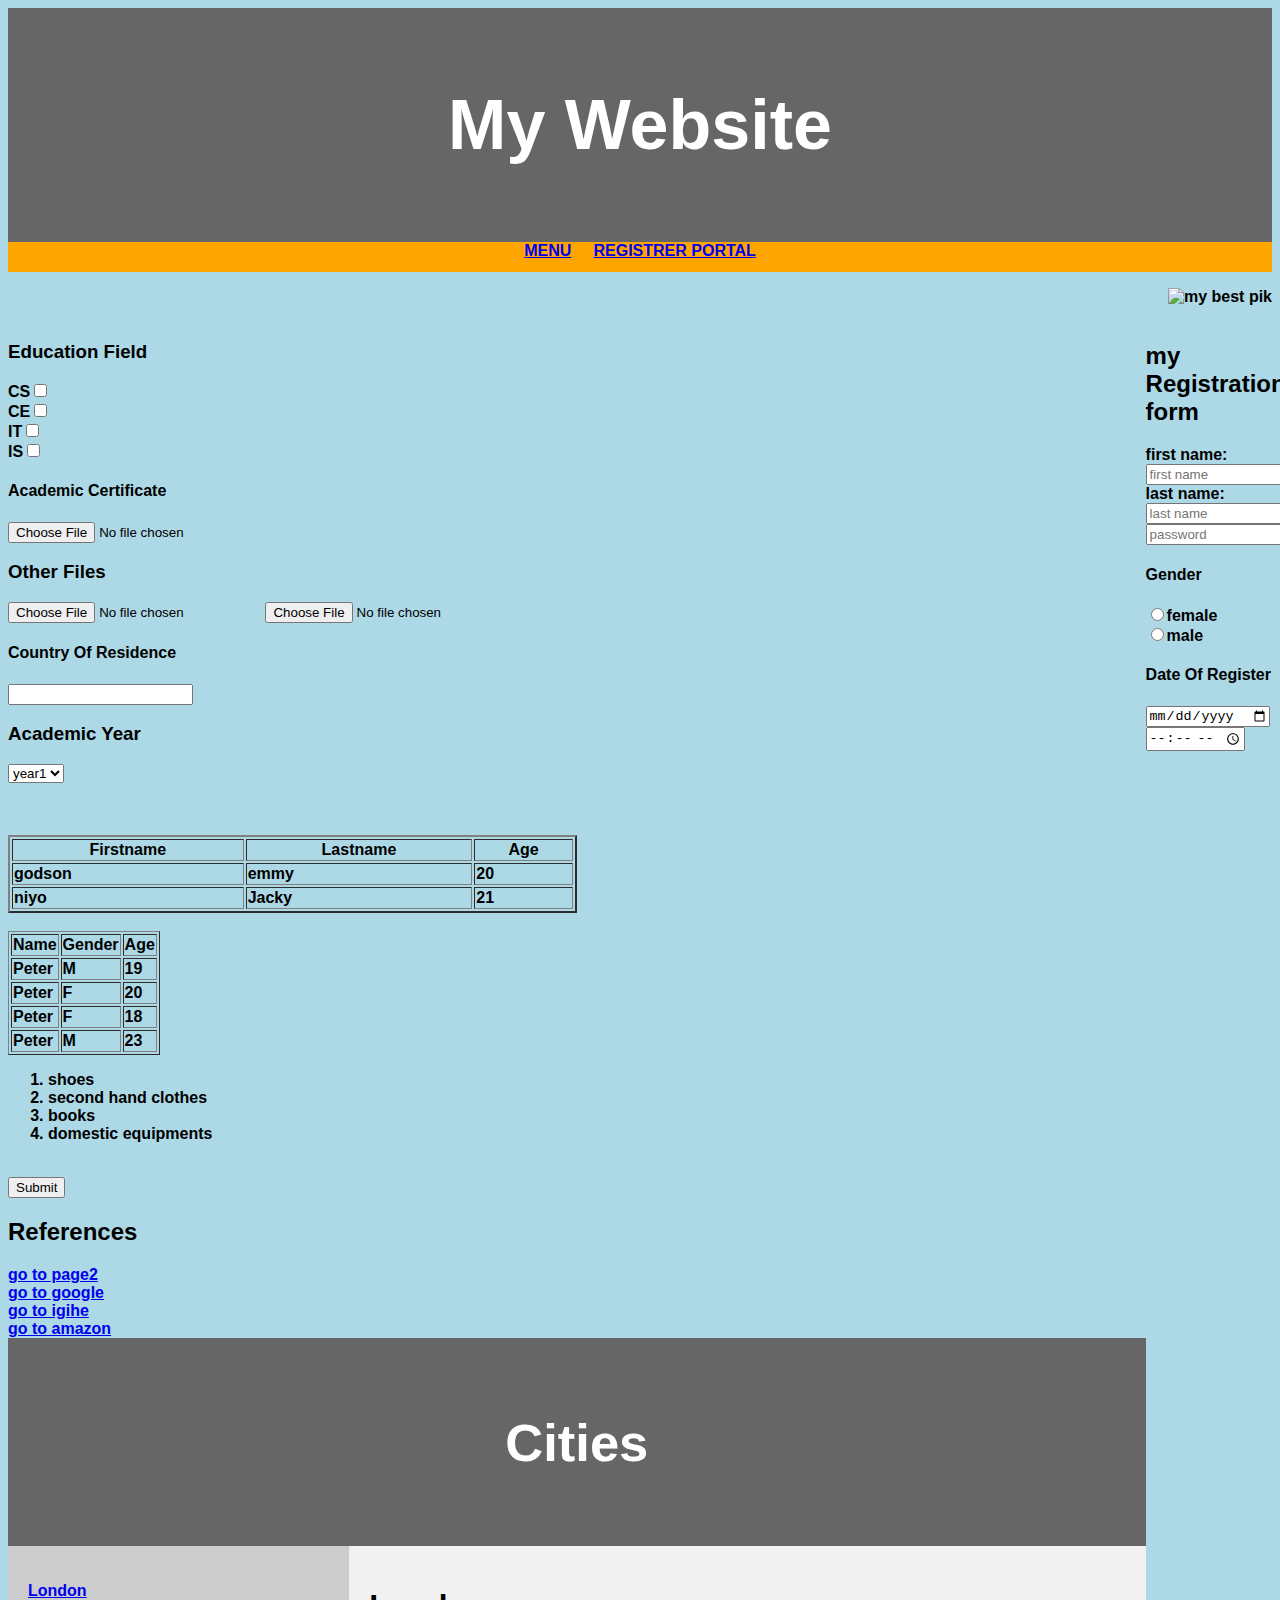
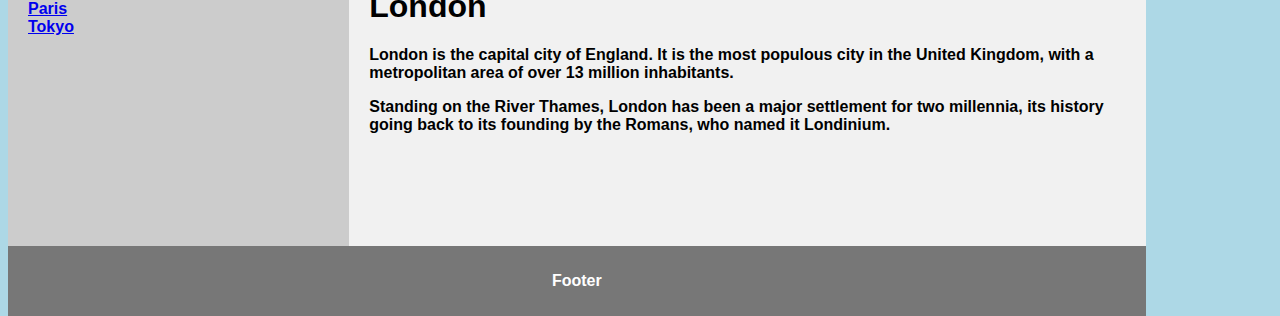
==== index.html @ c4db9b22 "chang registration" ====
<!DOCTYPE html>
<html lang="en">
<head>
   <title> GODSON WEBSITE</TITLE>
   <meta charset="utf-8">   
 <header><h1>My Website</h1></header>
 <style>
    .diva{
			background-color:ORANGE;
			height:30px;
			color: white;
			text-align:center;
		}
    .firstdiv{
	          background-image: url('emmy.gif'); 
			 background-repeat:no-repeat;
			  background-position:center;
			  background-size:cover;
			  height:100%; 
			  width:100%
			  }
			  
				 
    .dive{background-color:grey;
                	height:100%;
					width:100%
	      }
	.divea{
	       background: url(heart.jpg);
		   background-repeat:no-repeat
		   height:100%;
		   width:10%;
		   float:right
	       }	
    .diveb{
	       background-image: url(highway.jpg) height:1000px;
		   background-repeat:no-repeat;
                	height:100%;
					width:90%;
					float:left;
	       }
    #id1{
	     background-image: url(beach-ground.jfif);
		 background-repeat:no-repeat
		 height:100%;
		 width:50%;
	     }
		 * {
             box-sizing: border-box;
            }

         body {
               font-family: Arial, Helvetica, sans-serif;
			   } 

/* Style the header */
header {
  background-color: #666;
  padding: 30px;
  text-align: center;
  font-size: 35px;
  color: white;
}

/* Create two columns/boxes that floats next to each other */
nav {
  float: left;
  width: 30%;
  height: 300px; /* only for demonstration, should be removed */
  background: #ccc;
  padding: 20px;
}

/* Style the list inside the menu */
nav ul {
  list-style-type: none;
  padding: 0;
}

article {
  float: left;
  padding: 20px;
  width: 70%;
  background-color: #f1f1f1;
  height: 300px; /* only for demonstration, should be removed */
}

/* Clear floats after the columns */
section::after {
  content: "";
  display: table;
  clear: both;
}

/* Style the footer */
footer {
  background-color: #777;
  padding: 10px;
  text-align: center;
  color: white;
}

/* Responsive layout - makes the two columns/boxes stack on top of each other instead of next to each other, on small screens */
@media (max-width: 600px) {
  nav, article {
    width: 100%;
    height: auto;
  }
}
</style>		 

</head>
<body>
<div class="diva"><b><a href="page2.html">MENU</a><b>&nbsp;&nbsp;&nbsp;&nbsp;
 <b><a href="registrer portal">REGISTRER PORTAL</a><b>
 </div>
<div class="firstdiv">
   <title>HTML Backgorund Color</title>
   <body style="background-color:lightblue;">
   <p align="right"><img src="my emmyson.PNG" alt="my best pik" width="10%" height="10%"></p></div>
  
<div class="dive">
   <div class="divea">
<p>
<b><h2>my Registration form</h2><b>
<form action="/action_page.php">
<label for="fname">first name:</label><br>
<input type="text" name="fname" placeholder="first name"><br>
<label for="lname">last name:</label><br>
<input type="text" name="lname" placeholder="last name"><br>
<input type="password" placeholder="password" name="name3"><br>
<h4>Gender</h4>
<input type="radio" name="gender">female<br>
<input type="radio" name="gender">male<br>
<form>
<h4>Date Of Register</h4>
<input type="date" placeholder="username" name="name1">
<input type="time" placeholder="username" name="name2">

</div>
   <div class="diveb">
   <div id="id1"></div>
<h3>Education Field</h3>
CS<input type="checkbox" name="name4"><br>
CE<input type="checkbox" name="name5"><br>
IT<input type="checkbox" name="name6"><br>
IS<input type="checkbox" name="name7"><br>
<h4>Academic Certificate</h4>
<input type="file"><br>
<h3>Other Files</h3>
<input type="file" name="name">
<input type="file" name="name1"><br>
</form>
</p>
<h4>Country Of Residence</h4>
<input list="countries" name="countries" name="name8">
<datalist id="countries">
  <option value="RWANDA">
  <option value="TANZANIA">
  <option value="BURUNDI">
  <option value="KENYA">
  <option value="UGANDA">
   <option value="SOUTH SUDAN">
</datalist><br>
<p>
<h3>Academic Year</h3>
<select name="years">
<option value="year">year1</option><br>
<option value="year">year2</option><br>
<option value="year">year3</option><br>
<option value="year">year4</option><br>
<option value="year">year5</option><br>
<option value="year">year6</option><br>
</select><br></p><br>

<table border="2px"style="width:50%"><br>
  <tr>
    <th>Firstname</th>
    <th>Lastname</th>
    <th>Age</th>
  </tr>
  <tr>
    <td>godson</td>
    <td>emmy</td>
    <td>20</td>
  </tr>
  <tr>
    <td>niyo</td>
    <td>Jacky</td>
    <td>21</td>
  </tr>
</table><br>
</form>
<style>
</style>
<table border="1px">
   <tr><td>Name</td> <td>Gender</td> <td>Age</td></tr>
   <tr><td>Peter</td> <td>M</td> <td>19</td></tr>
   <tr><td>Peter</td> <td>F</td> <td>20</td></tr>
   <tr><td>Peter</td> <td>F</td> <td>18</td></tr>
   <tr><td>Peter</td> <td>M</td> <td>23</td></tr>
 </table>
 <p>
 <table>
 <ol>
<li>shoes</li>
<li>second hand clothes</li>
<li>books</li>
<li>domestic equipments</li>
</ol><br>
<input type="submit" placeholder="submit"><br>
<p>
<h2>References</h2>
<a href="page2.html"> go to page2</a><br>
<a href="https://www.google.com/"> go to google</a><br>
<a href="http://www.igihe.com/"> go to igihe</a><br>
<a href="https://www.amazon.com/"> go to amazon</a><br></div>
</div>
<header>
  <h2>Cities</h2>
</header>

<section>
  <nav>
    <ul>
      <li><a href="#">London</a></li>
      <li><a href="#">Paris</a></li>
      <li><a href="#">Tokyo</a></li>
    </ul>
  </nav>
  
  <article>
    <h1>London</h1>
    <p>London is the capital city of England. It is the most populous city in the  United Kingdom, with a metropolitan area of over 13 million inhabitants.</p>
    <p>Standing on the River Thames, London has been a major settlement for two millennia, its history going back to its founding by the Romans, who named it Londinium.</p>
  </article>
</section>
	
<footer>
  <p>Footer</p>
</footer>

 </body>
 </html>
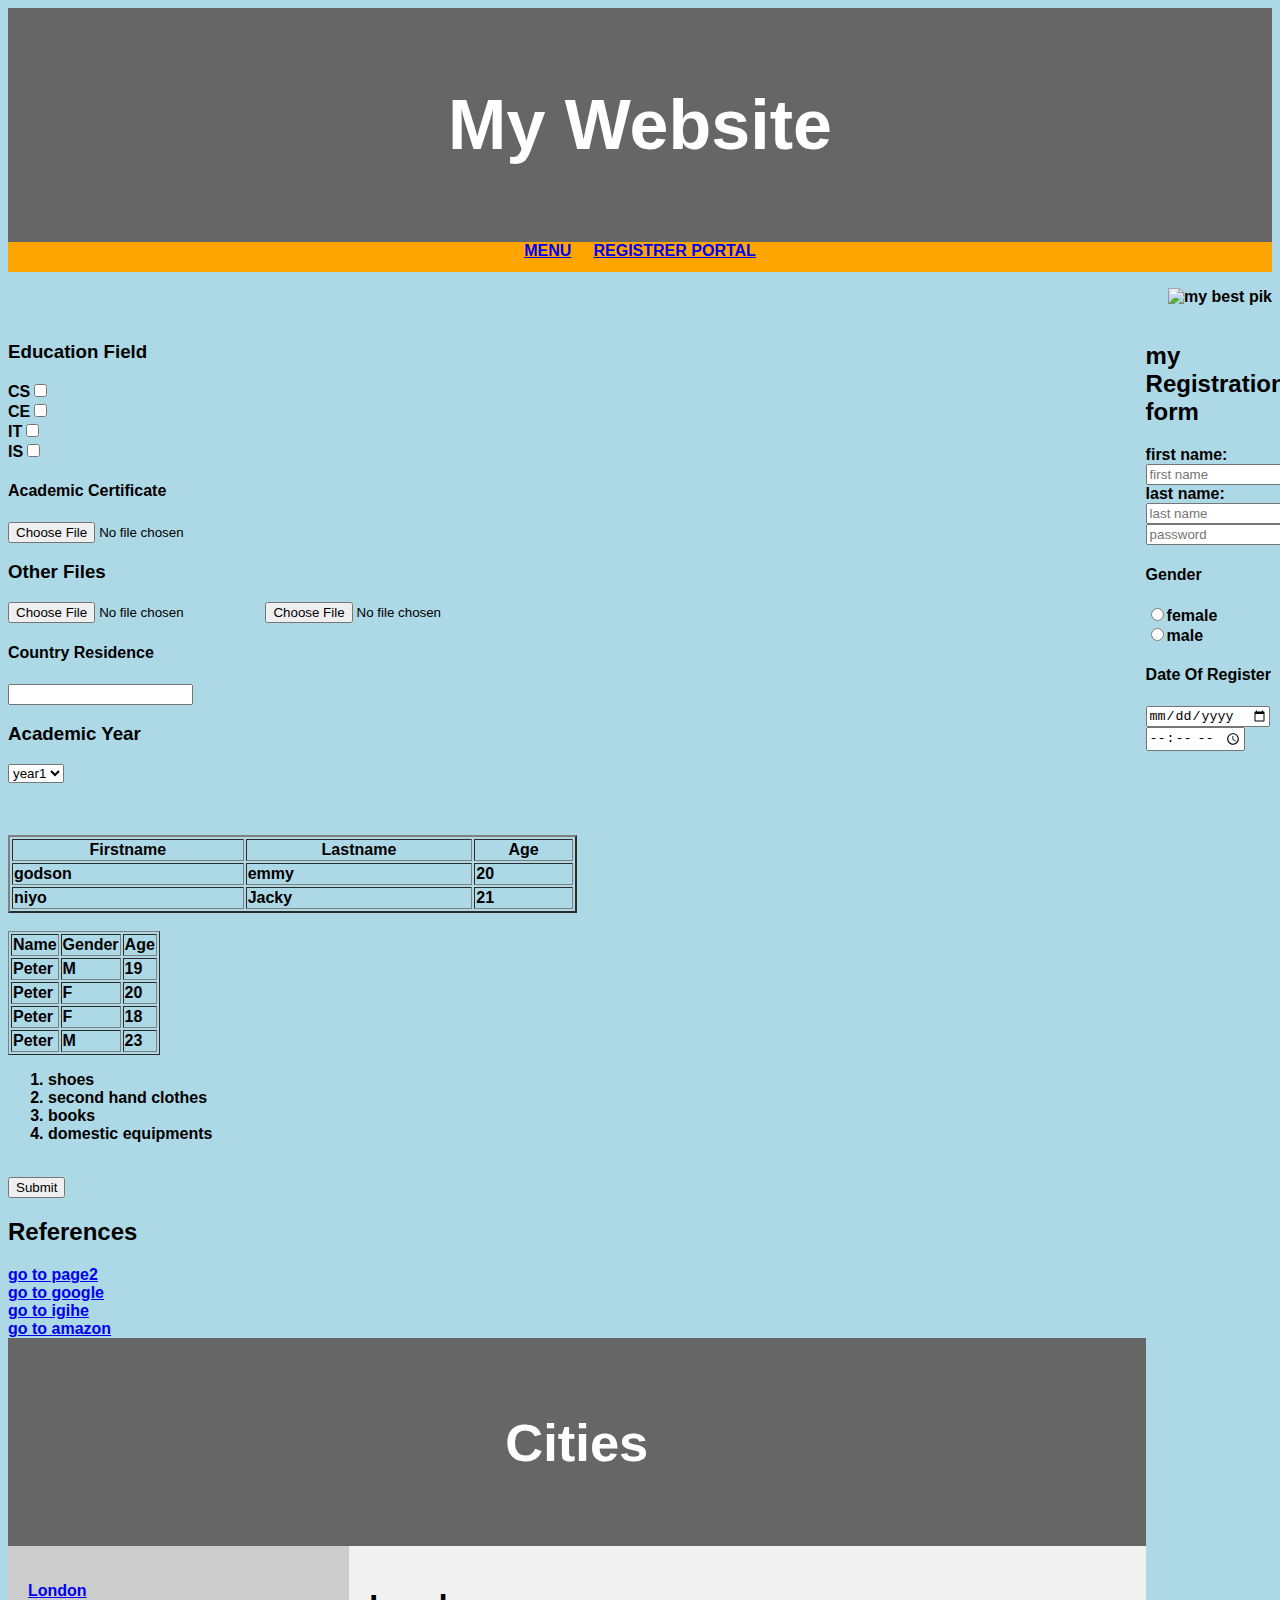
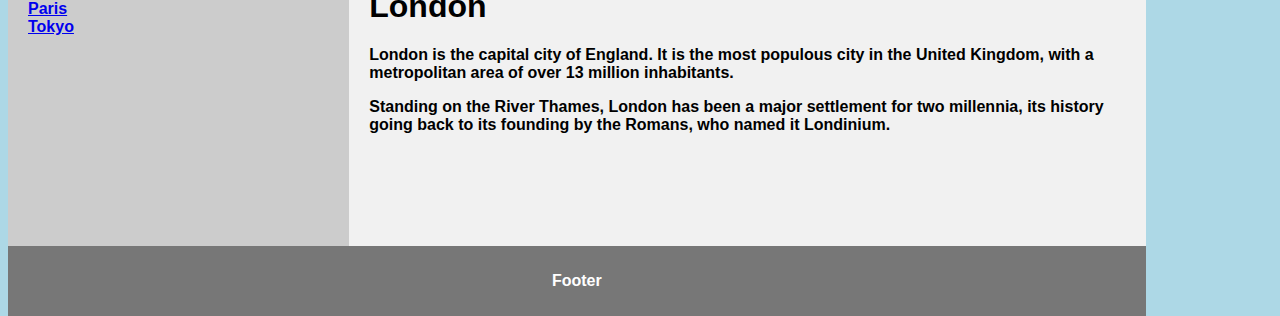
==== commit 8746520c: "change" ====
--- a/index.html
+++ b/index.html
@@ -123,6 +123,7 @@
    <div class="divea">
 <p>
 <b><h2>my Registration form</h2><b>
+
 <form action="/action_page.php">
 <label for="fname">first name:</label><br>
 <input type="text" name="fname" placeholder="first name"><br>
@@ -152,7 +153,7 @@
 <input type="file" name="name1"><br>
 </form>
 </p>
-<h4>Country Of Residence</h4>
+<h4>Country  Residence</h4>
 <input list="countries" name="countries" name="name8">
 <datalist id="countries">
   <option value="RWANDA">
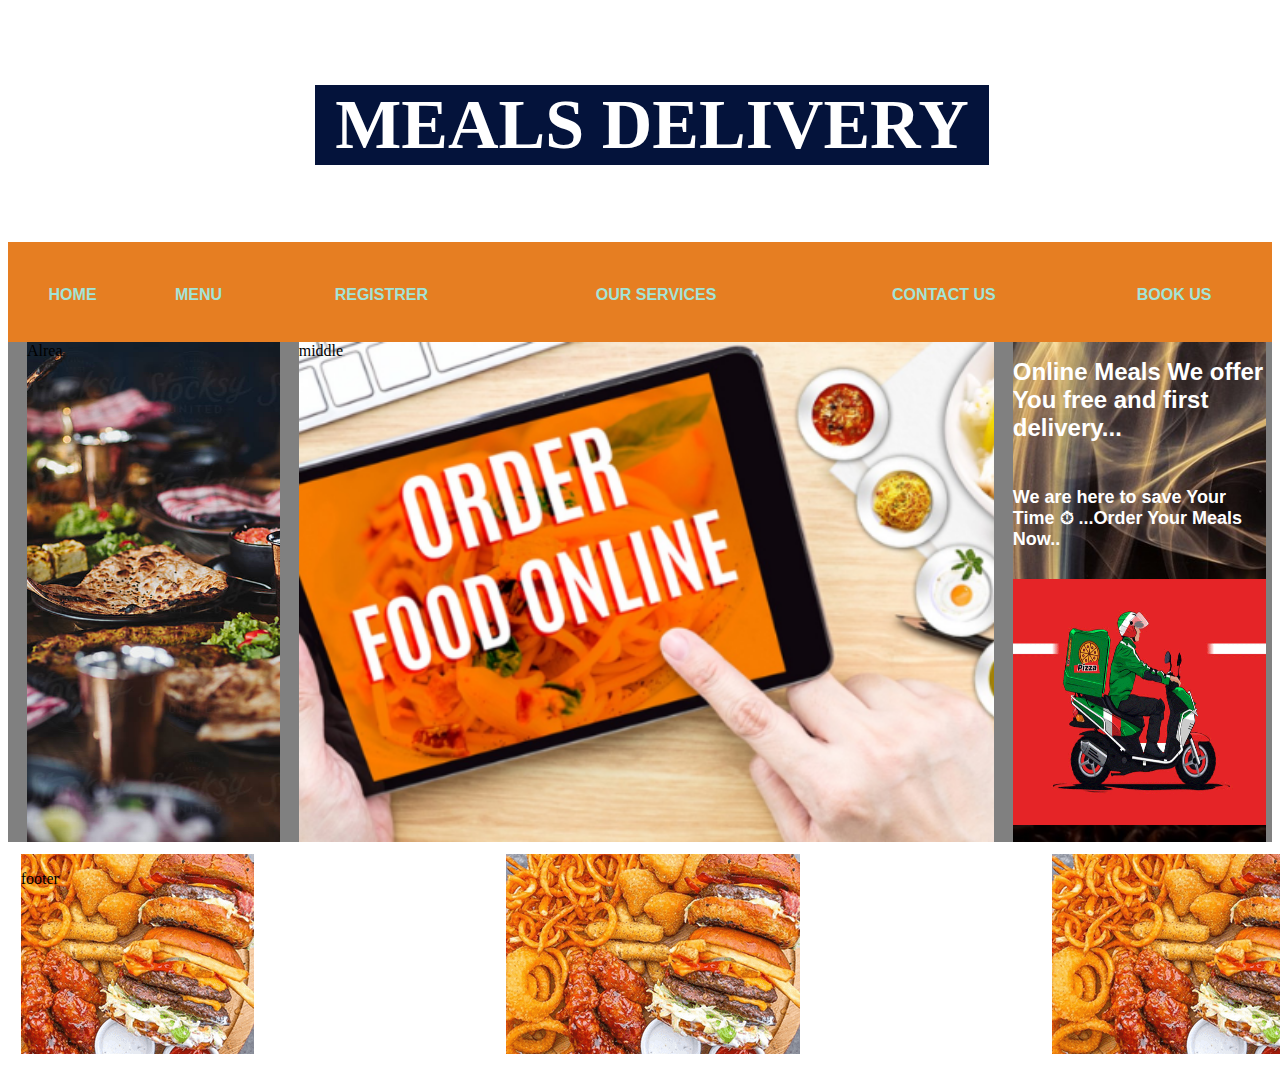
==== commit 80585695: "removed color" ====
--- a/index.html
+++ b/index.html
@@ -1,245 +1,186 @@
-<!DOCTYPE html>
-<html lang="en">
-<head>
-   <title> GODSON WEBSITE</TITLE>
-   <meta charset="utf-8">   
- <header><h1>My Website</h1></header>
- <style>
-    .diva{
-			background-color:ORANGE;
-			height:30px;
-			color: white;
-			text-align:center;
-		}
-    .firstdiv{
-	          background-image: url('emmy.gif'); 
-			 background-repeat:no-repeat;
-			  background-position:center;
-			  background-size:cover;
-			  height:100%; 
-			  width:100%
-			  }
-			  
-				 
-    .dive{background-color:grey;
-                	height:100%;
-					width:100%
-	      }
-	.divea{
-	       background: url(heart.jpg);
-		   background-repeat:no-repeat
-		   height:100%;
-		   width:10%;
-		   float:right
-	       }	
-    .diveb{
-	       background-image: url(highway.jpg) height:1000px;
-		   background-repeat:no-repeat;
-                	height:100%;
-					width:90%;
-					float:left;
-	       }
-    #id1{
-	     background-image: url(beach-ground.jfif);
-		 background-repeat:no-repeat
-		 height:100%;
-		 width:50%;
-	     }
-		 * {
-             box-sizing: border-box;
-            }
-
-         body {
-               font-family: Arial, Helvetica, sans-serif;
-			   } 
-
-/* Style the header */
-header {
-  background-color: #666;
-  padding: 30px;
-  text-align: center;
-  font-size: 35px;
-  color: white;
-}
-
-/* Create two columns/boxes that floats next to each other */
-nav {
-  float: left;
-  width: 30%;
-  height: 300px; /* only for demonstration, should be removed */
-  background: #ccc;
-  padding: 20px;
-}
-
-/* Style the list inside the menu */
-nav ul {
-  list-style-type: none;
-  padding: 0;
-}
-
-article {
-  float: left;
-  padding: 20px;
-  width: 70%;
-  background-color: #f1f1f1;
-  height: 300px; /* only for demonstration, should be removed */
-}
-
-/* Clear floats after the columns */
-section::after {
-  content: "";
-  display: table;
-  clear: both;
-}
-
-/* Style the footer */
-footer {
-  background-color: #777;
-  padding: 10px;
-  text-align: center;
-  color: white;
-}
-
-/* Responsive layout - makes the two columns/boxes stack on top of each other instead of next to each other, on small screens */
-@media (max-width: 600px) {
-  nav, article {
-    width: 100%;
-    height: auto;
-  }
-}
-</style>		 
-
-</head>
-<body>
-<div class="diva"><b><a href="page2.html">MENU</a><b>&nbsp;&nbsp;&nbsp;&nbsp;
- <b><a href="registrer portal">REGISTRER PORTAL</a><b>
- </div>
-<div class="firstdiv">
-   <title>HTML Backgorund Color</title>
-   <body style="background-color:lightblue;">
-   <p align="right"><img src="my emmyson.PNG" alt="my best pik" width="10%" height="10%"></p></div>
-  
-<div class="dive">
-   <div class="divea">
-<p>
-<b><h2>my Registration form</h2><b>
-
-<form action="/action_page.php">
-<label for="fname">first name:</label><br>
-<input type="text" name="fname" placeholder="first name"><br>
-<label for="lname">last name:</label><br>
-<input type="text" name="lname" placeholder="last name"><br>
-<input type="password" placeholder="password" name="name3"><br>
-<h4>Gender</h4>
-<input type="radio" name="gender">female<br>
-<input type="radio" name="gender">male<br>
-<form>
-<h4>Date Of Register</h4>
-<input type="date" placeholder="username" name="name1">
-<input type="time" placeholder="username" name="name2">
-
-</div>
-   <div class="diveb">
-   <div id="id1"></div>
-<h3>Education Field</h3>
-CS<input type="checkbox" name="name4"><br>
-CE<input type="checkbox" name="name5"><br>
-IT<input type="checkbox" name="name6"><br>
-IS<input type="checkbox" name="name7"><br>
-<h4>Academic Certificate</h4>
-<input type="file"><br>
-<h3>Other Files</h3>
-<input type="file" name="name">
-<input type="file" name="name1"><br>
-</form>
-</p>
-<h4>Country  Residence</h4>
-<input list="countries" name="countries" name="name8">
-<datalist id="countries">
-  <option value="RWANDA">
-  <option value="TANZANIA">
-  <option value="BURUNDI">
-  <option value="KENYA">
-  <option value="UGANDA">
-   <option value="SOUTH SUDAN">
-</datalist><br>
-<p>
-<h3>Academic Year</h3>
-<select name="years">
-<option value="year">year1</option><br>
-<option value="year">year2</option><br>
-<option value="year">year3</option><br>
-<option value="year">year4</option><br>
-<option value="year">year5</option><br>
-<option value="year">year6</option><br>
-</select><br></p><br>
-
-<table border="2px"style="width:50%"><br>
-  <tr>
-    <th>Firstname</th>
-    <th>Lastname</th>
-    <th>Age</th>
-  </tr>
-  <tr>
-    <td>godson</td>
-    <td>emmy</td>
-    <td>20</td>
-  </tr>
-  <tr>
-    <td>niyo</td>
-    <td>Jacky</td>
-    <td>21</td>
-  </tr>
-</table><br>
-</form>
-<style>
-</style>
-<table border="1px">
-   <tr><td>Name</td> <td>Gender</td> <td>Age</td></tr>
-   <tr><td>Peter</td> <td>M</td> <td>19</td></tr>
-   <tr><td>Peter</td> <td>F</td> <td>20</td></tr>
-   <tr><td>Peter</td> <td>F</td> <td>18</td></tr>
-   <tr><td>Peter</td> <td>M</td> <td>23</td></tr>
- </table>
- <p>
- <table>
- <ol>
-<li>shoes</li>
-<li>second hand clothes</li>
-<li>books</li>
-<li>domestic equipments</li>
-</ol><br>
-<input type="submit" placeholder="submit"><br>
-<p>
-<h2>References</h2>
-<a href="page2.html"> go to page2</a><br>
-<a href="https://www.google.com/"> go to google</a><br>
-<a href="http://www.igihe.com/"> go to igihe</a><br>
-<a href="https://www.amazon.com/"> go to amazon</a><br></div>
-</div>
-<header>
-  <h2>Cities</h2>
-</header>
-
-<section>
-  <nav>
-    <ul>
-      <li><a href="#">London</a></li>
-      <li><a href="#">Paris</a></li>
-      <li><a href="#">Tokyo</a></li>
-    </ul>
-  </nav>
-  
-  <article>
-    <h1>London</h1>
-    <p>London is the capital city of England. It is the most populous city in the  United Kingdom, with a metropolitan area of over 13 million inhabitants.</p>
-    <p>Standing on the River Thames, London has been a major settlement for two millennia, its history going back to its founding by the Romans, who named it Londinium.</p>
-  </article>
-</section>
-	
-<footer>
-  <p>Footer</p>
-</footer>
-
- </body>
- </html>
+<!DOCTYPE html>
+<html lang="en">
+<head>
+   <title> GODSON</TITLE>
+   <meta charset="utf-8">   
+ 
+ <style>
+    header{
+	        
+	        }
+			
+    .diva{
+			background-color:#E67E22;
+			height:100px;
+			color: white;
+			text-align:center;
+		}
+		
+		.main{
+		
+		width:100%;
+		height:70%;
+		background-color: grey;
+			background-position: center;
+			background-size: cover;
+		
+		}
+		.diva a{
+		
+		text-decoration: none;
+		color:#A3E4D7;
+		font-family: arial;
+		display: block;
+		}
+		.diva table{
+		
+		width: 100%;
+		height: 70px;
+		}
+		
+		.diva td:hover{
+		color: black;
+		background-color: white;
+		font-family: verdana;
+		
+		
+		}
+    
+   
+
+         
+
+/* Style the header */
+.header {
+  
+  padding: 30px;
+  text-align: center;
+  font-size: 35px;
+  color: white;
+  
+	        background-image: url(chicken.jpg);
+			background-position: center;
+			background-size: cover;
+  
+}
+.header h1{
+background-color:#04133B;
+width: 56%;
+margin-left: 23%;
+}
+
+
+.main{
+width: 100%;
+height: 500px;
+
+
+}
+
+.leftco{
+width: 20%;
+height: 500px;
+float: left;
+background-image: url(table1.jpg);
+background-position: center;
+background-size: cover; 
+margin-left: 1.5%;
+
+}
+
+.middleco{
+
+width: 55%;
+height: 500px;
+float: left;
+background-image: url(online.png);
+background-position: center;
+background-size: cover; 
+margin-left: 1.5%;
+}
+
+.rightco{
+
+width: 20%;
+height: 500px;
+background-image: url(coffee.jpg);
+background-position: center;
+background-size: cover;
+float: left;
+margin-left: 1.5%;
+font-size: 12px;
+color: white;
+font-family: arial;
+}
+
+.footco{
+
+width: 100%;
+height: 200px;
+background-image: url(foodgif.gif);
+background-position: center;
+background-repeat: 4;
+float: left;
+margin: 1%
+
+}
+</style>		 
+
+</head>
+<body>
+<div class="header"><h1>MEALS DELIVERY</h1>
+
+</div>
+<div class="diva">
+
+<table border="0">
+<tr>
+<td>
+ <b><a href="index.html">HOME</a><b></td>
+<td>
+<b><a href="page2.html">MENU</a><b>
+</td>&nbsp;&nbsp;&nbsp;&nbsp;
+
+ <td>
+ <b><a href="registrer portal">REGISTRER</a><b></td>
+ 
+ <td>
+ <b><a href="registrer portal">OUR SERVICES</a><b></td>
+ <td>
+ <b><a href="contact.html">CONTACT US</a><b></td>
+ <td>
+ <b><a href="registrer portal">BOOK US</a><b></td>
+ </tr>
+ </table>
+ </div>
+ 
+ <div class="main">
+ <div class="leftco">
+ <h>Alrea</h>
+ </div>
+ <div class="middleco">
+ <h>middle</h>
+ 
+ 
+ 
+ </div>
+ 
+  <div class="rightco">
+  <h1>Online Meals We offer You free and first delivery...</h1><br>
+  <h2>We are here to save Your Time &#9201; ...Order Your Meals Now..</h2>
+  <br>
+  <img src="bike.gif" width="100%" height="246px">
+
+
+
+
+</div>
+</div>
+
+<div class="footco">
+<p> footer</p>
+</div>
+
+  </body>
+  </html>
+  
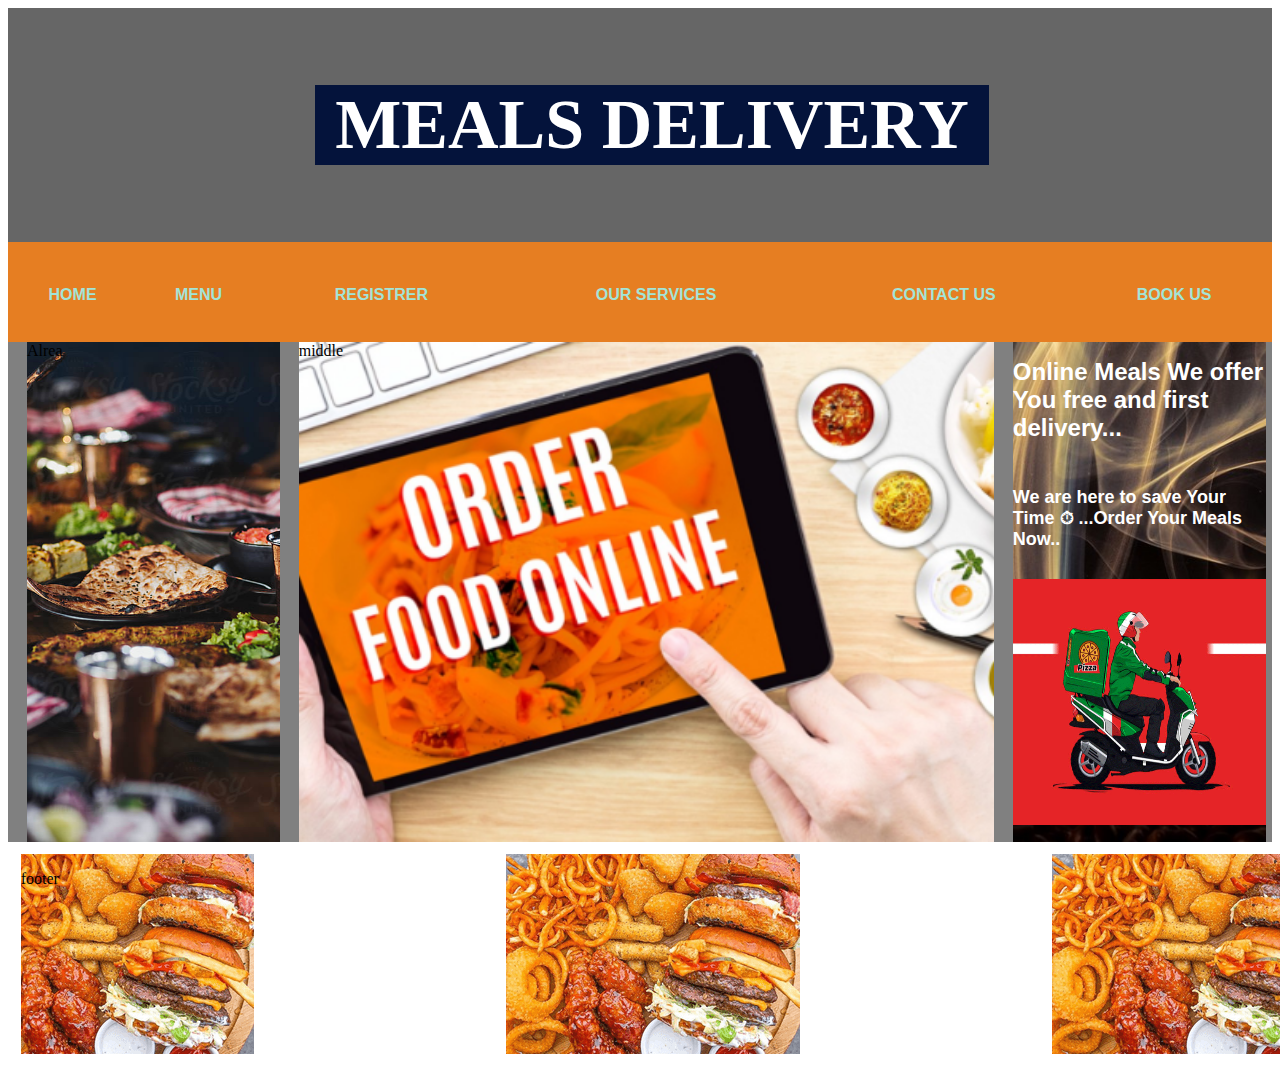
==== commit 6ed8395d: "changed some files" ====
--- a/index.html
+++ b/index.html
@@ -1,186 +1,187 @@
-<!DOCTYPE html>
-<html lang="en">
-<head>
-   <title> GODSON</TITLE>
-   <meta charset="utf-8">   
- 
- <style>
-    header{
-	        
-	        }
-			
-    .diva{
-			background-color:#E67E22;
-			height:100px;
-			color: white;
-			text-align:center;
-		}
-		
-		.main{
-		
-		width:100%;
-		height:70%;
-		background-color: grey;
-			background-position: center;
-			background-size: cover;
-		
-		}
-		.diva a{
-		
-		text-decoration: none;
-		color:#A3E4D7;
-		font-family: arial;
-		display: block;
-		}
-		.diva table{
-		
-		width: 100%;
-		height: 70px;
-		}
-		
-		.diva td:hover{
-		color: black;
-		background-color: white;
-		font-family: verdana;
-		
-		
-		}
-    
-   
-
-         
-
-/* Style the header */
-.header {
-  
-  padding: 30px;
-  text-align: center;
-  font-size: 35px;
-  color: white;
-  
-	        background-image: url(chicken.jpg);
-			background-position: center;
-			background-size: cover;
-  
-}
-.header h1{
-background-color:#04133B;
-width: 56%;
-margin-left: 23%;
-}
-
-
-.main{
-width: 100%;
-height: 500px;
-
-
-}
-
-.leftco{
-width: 20%;
-height: 500px;
-float: left;
-background-image: url(table1.jpg);
-background-position: center;
-background-size: cover; 
-margin-left: 1.5%;
-
-}
-
-.middleco{
-
-width: 55%;
-height: 500px;
-float: left;
-background-image: url(online.png);
-background-position: center;
-background-size: cover; 
-margin-left: 1.5%;
-}
-
-.rightco{
-
-width: 20%;
-height: 500px;
-background-image: url(coffee.jpg);
-background-position: center;
-background-size: cover;
-float: left;
-margin-left: 1.5%;
-font-size: 12px;
-color: white;
-font-family: arial;
-}
-
-.footco{
-
-width: 100%;
-height: 200px;
-background-image: url(foodgif.gif);
-background-position: center;
-background-repeat: 4;
-float: left;
-margin: 1%
-
-}
-</style>		 
-
-</head>
-<body>
-<div class="header"><h1>MEALS DELIVERY</h1>
-
-</div>
-<div class="diva">
-
-<table border="0">
-<tr>
-<td>
- <b><a href="index.html">HOME</a><b></td>
-<td>
-<b><a href="page2.html">MENU</a><b>
-</td>&nbsp;&nbsp;&nbsp;&nbsp;
-
- <td>
- <b><a href="registrer portal">REGISTRER</a><b></td>
- 
- <td>
- <b><a href="registrer portal">OUR SERVICES</a><b></td>
- <td>
- <b><a href="contact.html">CONTACT US</a><b></td>
- <td>
- <b><a href="registrer portal">BOOK US</a><b></td>
- </tr>
- </table>
- </div>
- 
- <div class="main">
- <div class="leftco">
- <h>Alrea</h>
- </div>
- <div class="middleco">
- <h>middle</h>
- 
- 
- 
- </div>
- 
-  <div class="rightco">
-  <h1>Online Meals We offer You free and first delivery...</h1><br>
-  <h2>We are here to save Your Time &#9201; ...Order Your Meals Now..</h2>
-  <br>
-  <img src="bike.gif" width="100%" height="246px">
-
-
-
-
-</div>
-</div>
-
-<div class="footco">
-<p> footer</p>
-</div>
-
-  </body>
-  </html>
-  
+
+<!DOCTYPE html>
+<html lang="en">
+<head>
+   <title> GODSON</TITLE>
+   <meta charset="utf-8">   
+ 
+ <style>
+    header{
+	        
+	        }
+			
+    .diva{
+			background-color:#E67E22;
+			height:100px;
+			color: white;
+			text-align:center;
+		}
+		
+		.main{
+		
+		width:100%;
+		height:70%;
+		background-color: grey;
+			background-position: center;
+			background-size: cover;
+		
+		}
+		.diva a{
+		
+		text-decoration: none;
+		color:#A3E4D7;
+		font-family: arial;
+		display: block;
+		}
+		.diva table{
+		
+		width: 100%;
+		height: 70px;
+		}
+		
+		.diva td:hover{
+		color: black;
+		background-color: white;
+		font-family: verdana;
+		
+		
+		}
+    
+   
+
+         
+
+/* Style the header */
+.header {
+  background-color: #666;
+  padding: 30px;
+  text-align: center;
+  font-size: 35px;
+  color: white;
+  
+	        background-image: url(chicken.jpg);
+			background-position: center;
+			background-size: cover;
+  
+}
+.header h1{
+background-color:#04133B;
+width: 56%;
+margin-left: 23%;
+}
+
+
+.main{
+width: 100%;
+height: 500px;
+
+
+}
+
+.leftco{
+width: 20%;
+height: 500px;
+float: left;
+background-image: url(table1.jpg);
+background-position: center;
+background-size: cover; 
+margin-left: 1.5%;
+
+}
+
+.middleco{
+
+width: 55%;
+height: 500px;
+float: left;
+background-image: url(online.png);
+background-position: center;
+background-size: cover; 
+margin-left: 1.5%;
+}
+
+.rightco{
+
+width: 20%;
+height: 500px;
+background-image: url(coffee.jpg);
+background-position: center;
+background-size: cover;
+float: left;
+margin-left: 1.5%;
+font-size: 12px;
+color: white;
+font-family: arial;
+}
+
+.footco{
+
+width: 100%;
+height: 200px;
+background-image: url(foodgif.gif);
+background-position: center;
+background-repeat: 4;
+float: left;
+margin: 1%
+
+}
+</style>		 
+
+</head>
+<body>
+<div class="header"><h1>MEALS DELIVERY</h1>
+
+</div>
+<div class="diva">
+
+<table border="0">
+<tr>
+<td>
+ <b><a href="index.html">HOME</a><b></td>
+<td>
+<b><a href="page2.html">MENU</a><b>
+</td>&nbsp;&nbsp;&nbsp;&nbsp;
+
+ <td>
+ <b><a href="registrer portal">REGISTRER</a><b></td>
+ 
+ <td>
+ <b><a href="registrer portal">OUR SERVICES</a><b></td>
+ <td>
+ <b><a href="contact.html">CONTACT US</a><b></td>
+ <td>
+ <b><a href="registrer portal">BOOK US</a><b></td>
+ </tr>
+ </table>
+ </div>
+ 
+ <div class="main">
+ <div class="leftco">
+ <h>Alrea</h>
+ </div>
+ <div class="middleco">
+ <h>middle</h>
+ 
+ 
+ 
+ </div>
+ 
+  <div class="rightco">
+  <h1>Online Meals We offer You free and first delivery...</h1><br>
+  <h2>We are here to save Your Time &#9201; ...Order Your Meals Now..</h2>
+  <br>
+  <img src="bike.gif" width="100%" height="246px">
+
+
+
+
+</div>
+</div>
+
+<div class="footco">
+<p> footer</p>
+</div>
+
+  </body>
+  </html>
+  
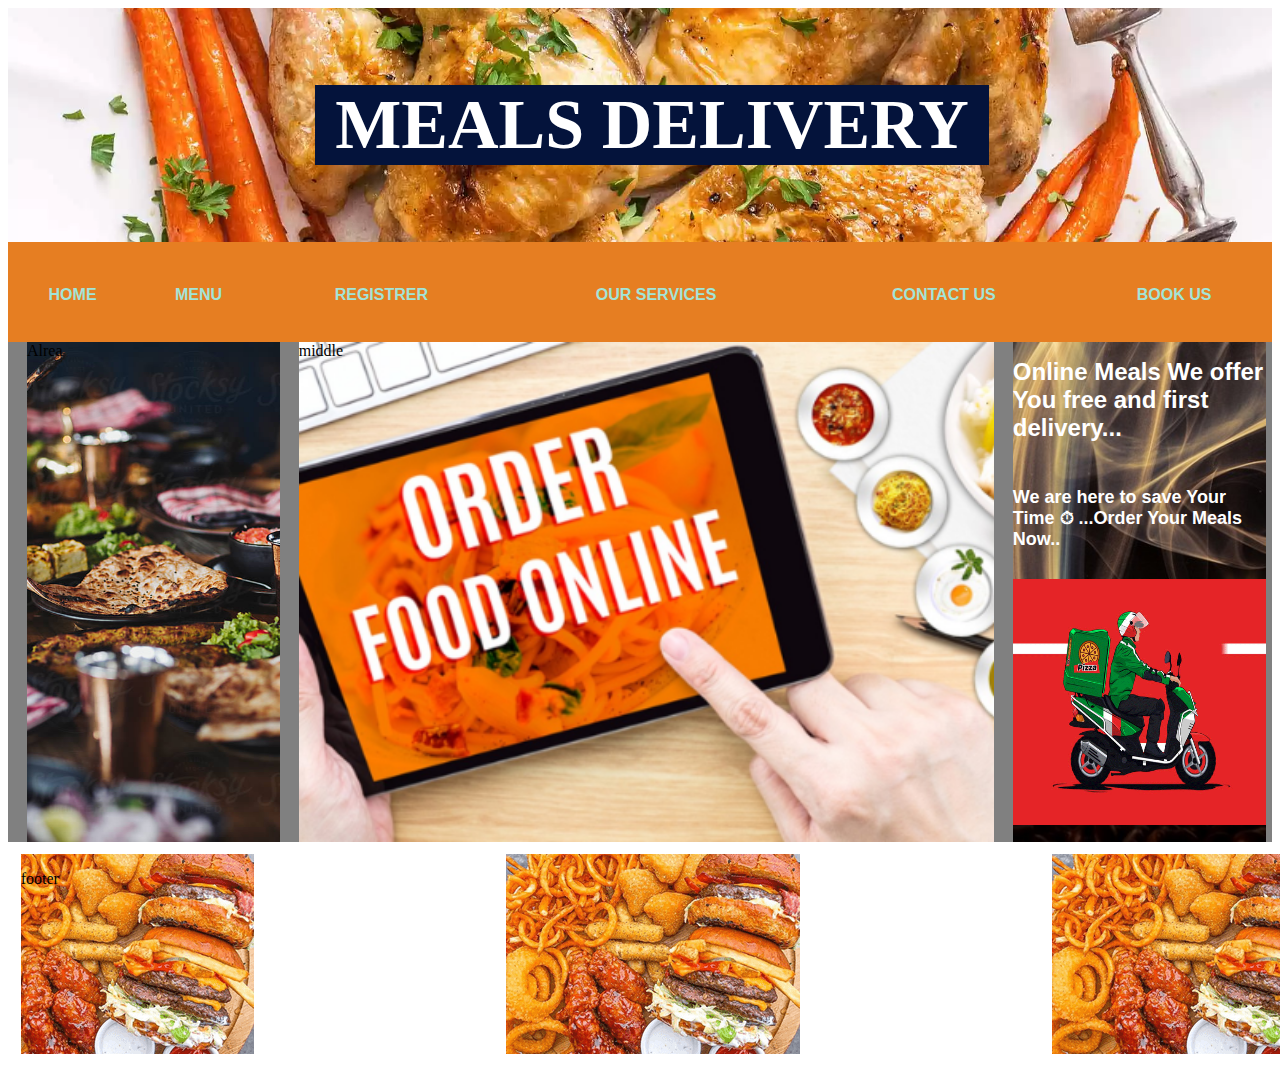
==== commit 4c21729e: "resolution" ====
--- a/index.html
+++ b/index.html
@@ -59,7 +59,7 @@
   font-size: 35px;
   color: white;
   
-	        background-image: url(chicken.jpg);
+	        background-image: url(chicken.JPG);
 			background-position: center;
 			background-size: cover;
   
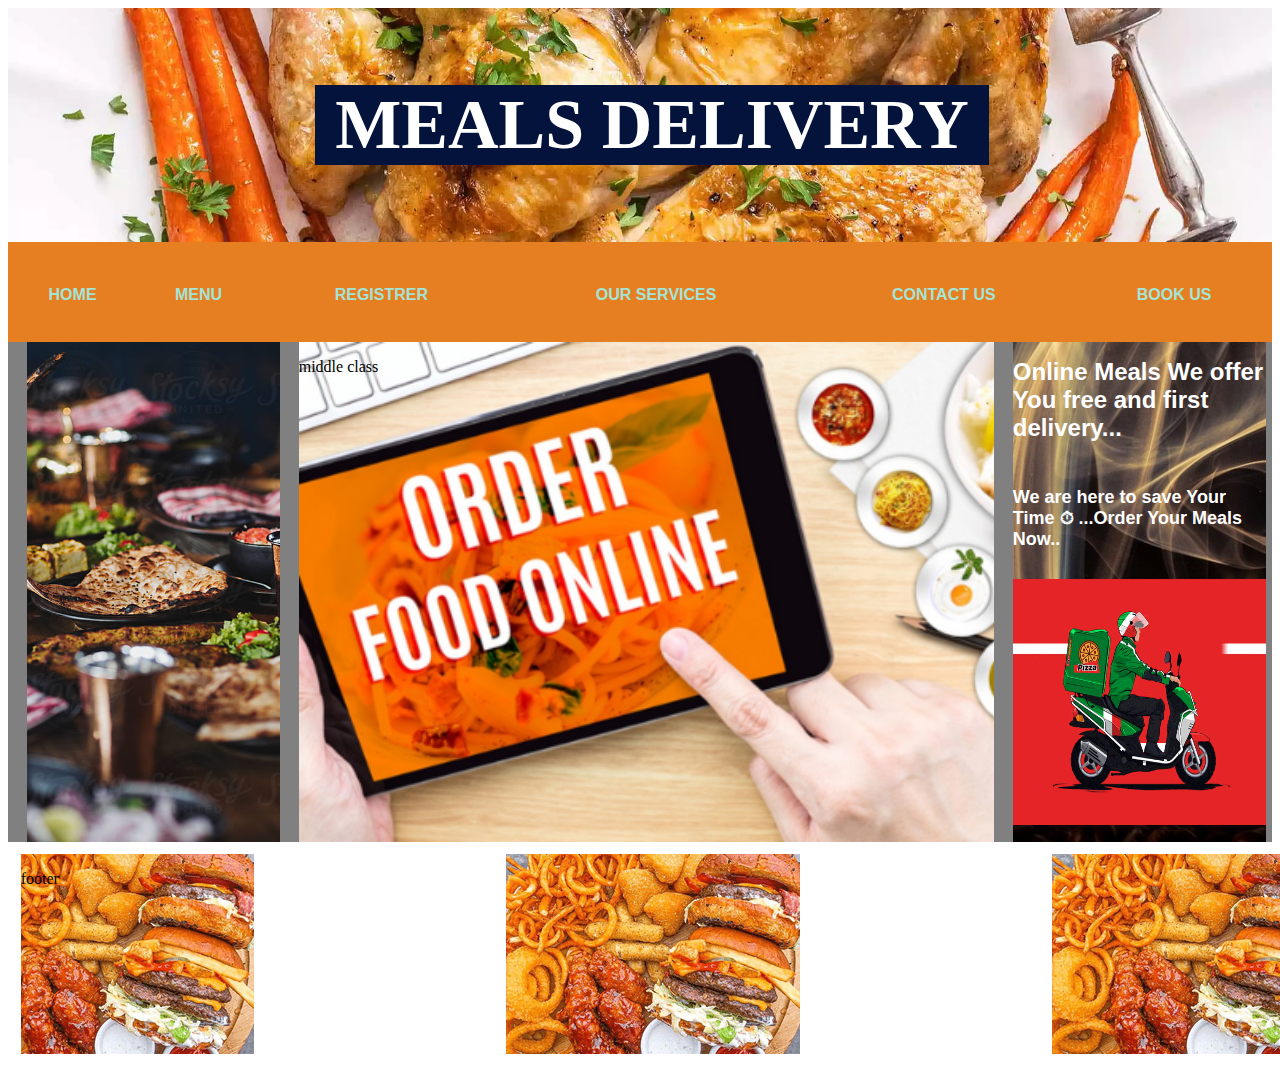
==== commit 4ce7f52d: "paragraph" ====
--- a/index.html
+++ b/index.html
@@ -143,7 +143,7 @@
 </td>&nbsp;&nbsp;&nbsp;&nbsp;
 
  <td>
- <b><a href="registrer portal">REGISTRER</a><b></td>
+ <b><a href="register.html">REGISTRER</a><b></td>
  
  <td>
  <b><a href="registrer portal">OUR SERVICES</a><b></td>
@@ -157,12 +157,11 @@
  
  <div class="main">
  <div class="leftco">
- <h>Alrea</h>
+
  </div>
  <div class="middleco">
- <h>middle</h>
  
- 
+ <p>middle class<p>
  
  </div>
  
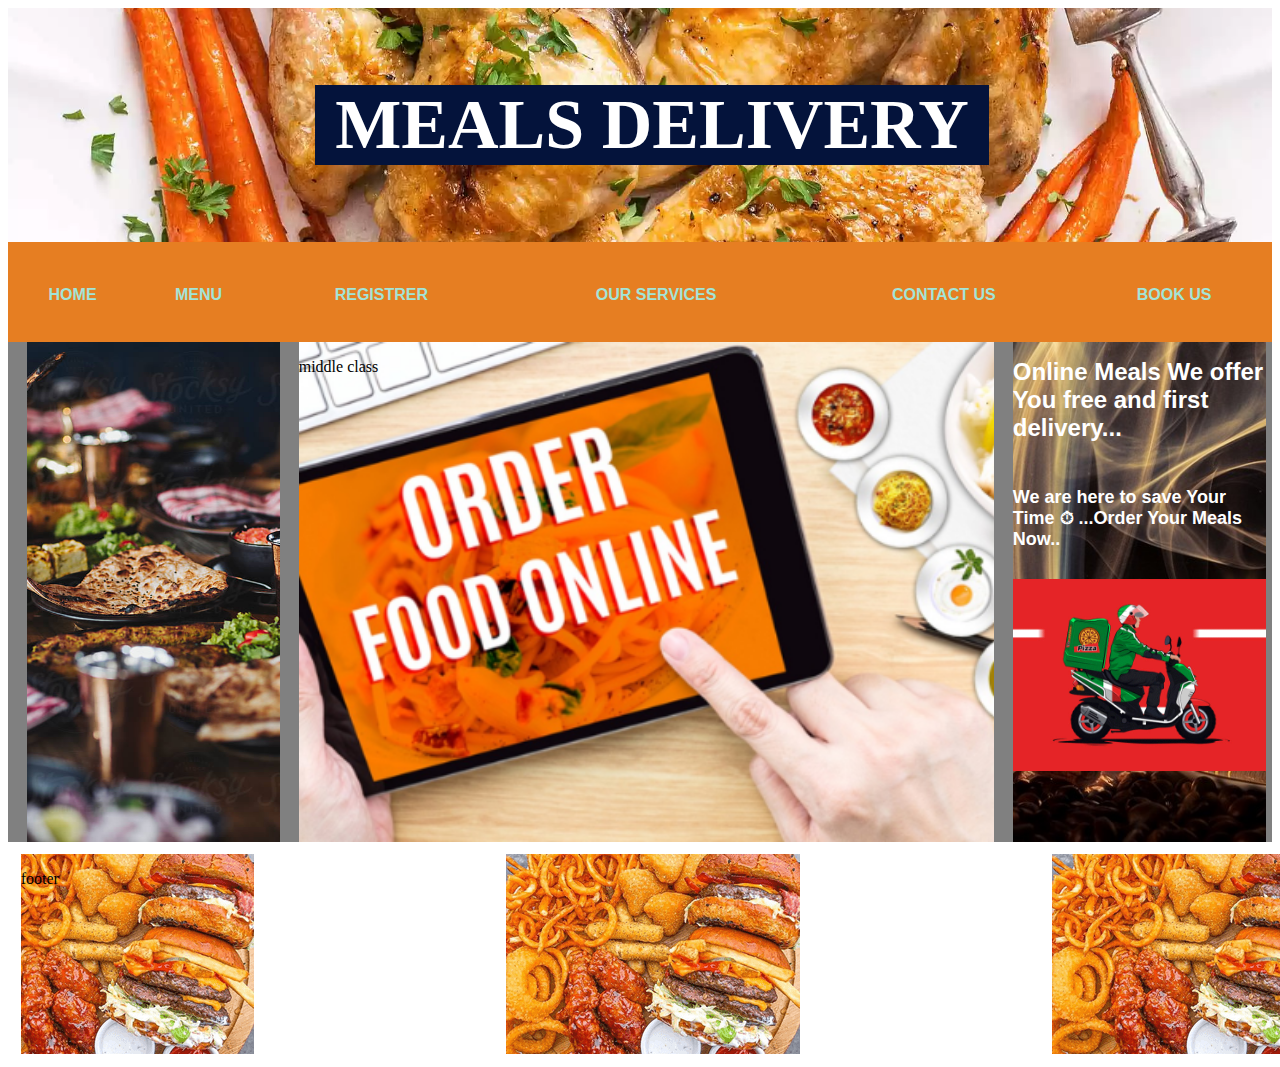
==== commit 91f1e917: "commiting changes" ====
--- a/index.html
+++ b/index.html
@@ -4,7 +4,7 @@
 <head>
    <title> GODSON</TITLE>
    <meta charset="utf-8">   
- 
+ <meta name="viewport" content="width=device-width, initial-scale=1.0">
  <style>
     header{
 	        
@@ -169,7 +169,7 @@
   <h1>Online Meals We offer You free and first delivery...</h1><br>
   <h2>We are here to save Your Time &#9201; ...Order Your Meals Now..</h2>
   <br>
-  <img src="bike.gif" width="100%" height="246px">
+  <img src="bike.gif" style="max-width:100%;height:auto;">
 
 
 
